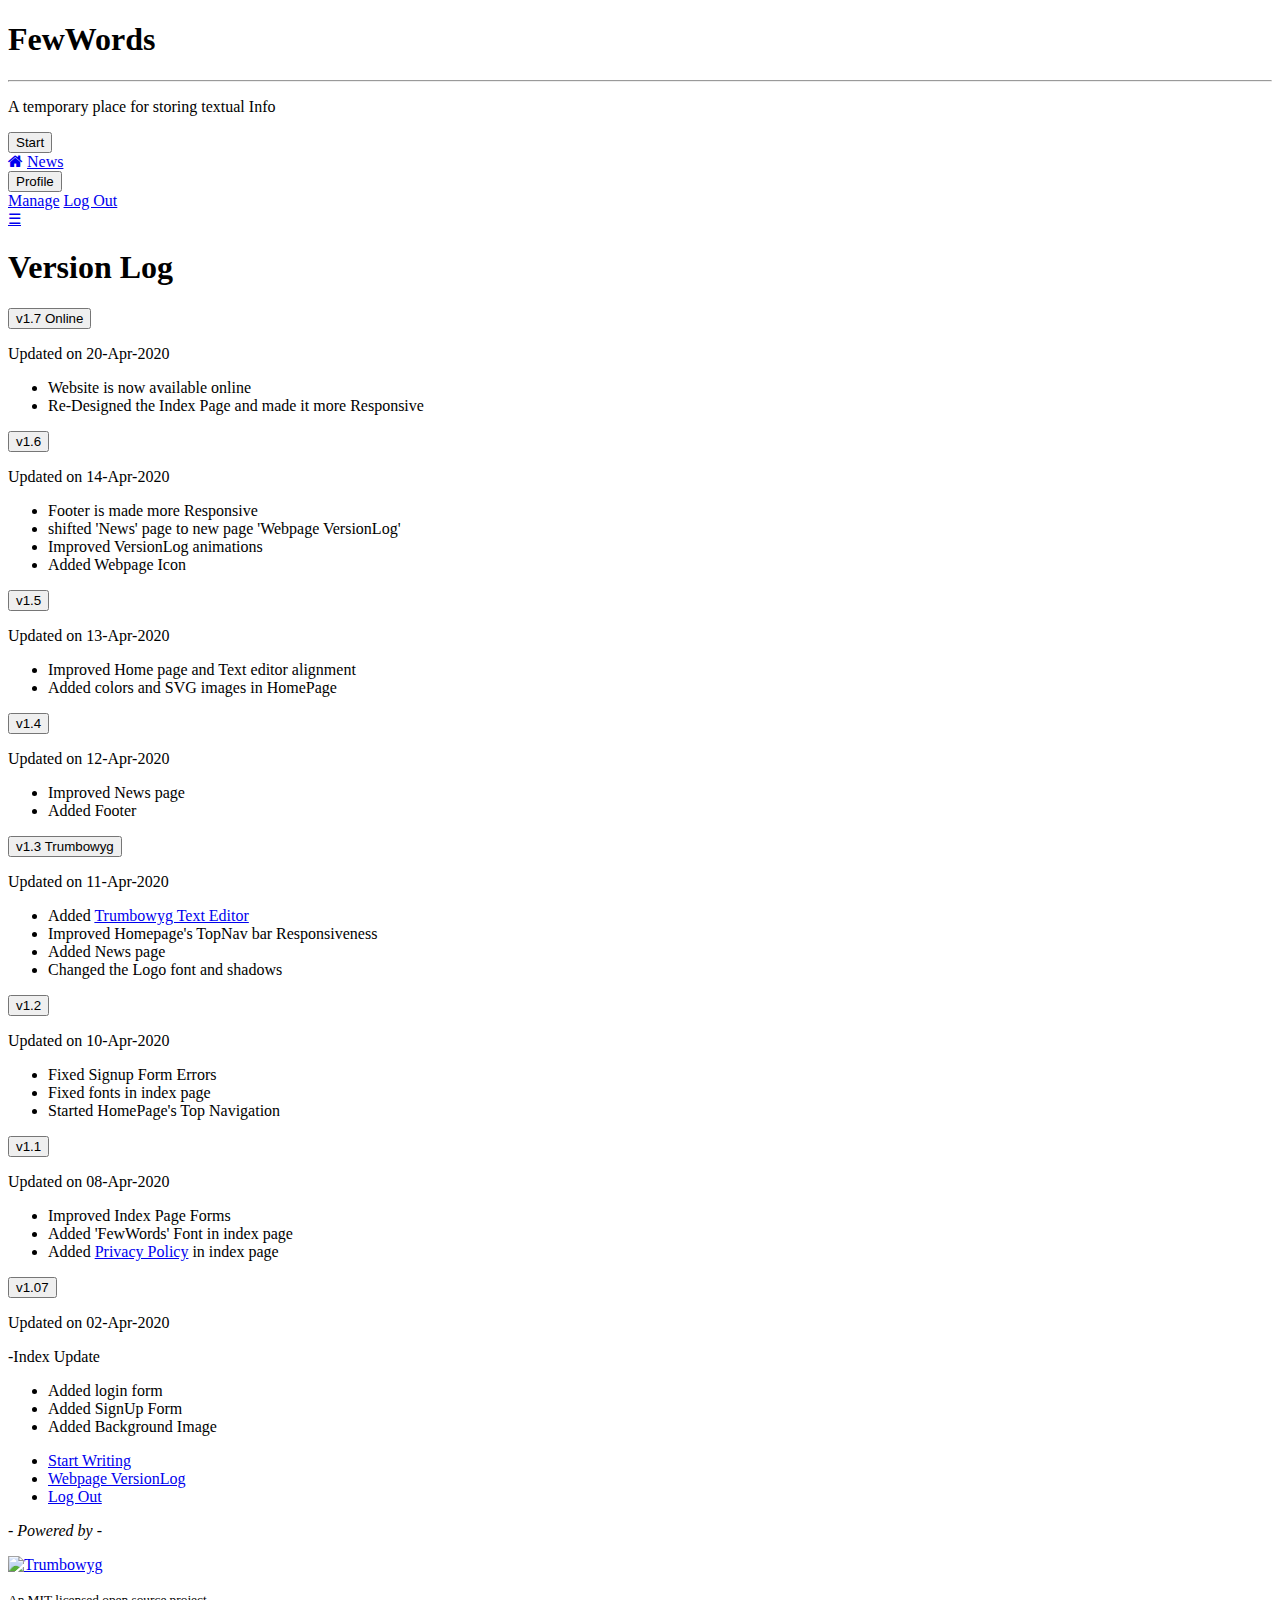
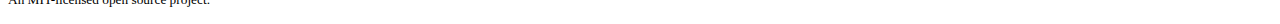
==== versionlog.html @ c004d425 "Update versionlog.html" ====
<!DOCTYPE html>
<html>
<head>
  <meta name="viewport" content="width=device-width, initial-scale=1">
  <title>VersionLog | FewWords</title>
  <link rel="icon" href="files/favicon.ico">
  <link rel="stylesheet" type="text/css" href="files/headbar.css">
  <link rel="stylesheet" type="text/css" href="files/vlog.css">
  <link rel="stylesheet" href="https://cdnjs.cloudflare.com/ajax/libs/font-awesome/4.7.0/css/font-awesome.min.css">
  <link rel="stylesheet" href="https://fonts.googleapis.com/css?family=Annie Use Your Telescope">
</head>
<body>

 <div class="headfimage">
  <div class="headftext">
    <h1 class="fewords">FewWords</h1>
    <hr>
    <p class="toptext">A temporary place for storing textual Info</p>
    <button onclick="document.location = 'home.html#editor'">Start</button>
  </div>
 </div>

 <div class="topnav" id="myTopnav">
  <a class="active" href="home.html"><i class="fa fa-home"></i></a>
  <a href="news.html">News</a>

  <div class="dropdown">
    <button class="dropbtn" onclick="dropdowning()">Profile</button>
    <div id="dropdownid" class="dropdown-content">
      <a href="#">Manage</a>
      <a href="index.html">Log Out</a>
    </div>
  </div>
  <a href="javascript:void(0);" style="font-size:15px;" class="icon" onclick="mobilebar()">&#9776;</a>
 </div>


 <div class="versionlog">
  <h1 id="log">Version Log</h1>
  <button class="vtab">v1.7 Online</button>
   <div class="panel">
     <p>Updated on 20-Apr-2020</p>
     <ul>
      <li>Website is now available online</li>
      <li>Re-Designed the Index Page and made it more Responsive</li>
     </ul>
   </div>
  <button class="vtab">v1.6</button>
   <div class="panel">
     <p>Updated on 14-Apr-2020</p>
     <ul>
      <li>Footer is made more Responsive</li>
      <li>shifted 'News' page to new page 'Webpage VersionLog'</li>
      <li>Improved VersionLog animations</li>
      <li>Added Webpage Icon</li>
     </ul>
   </div>
  <button class="vtab">v1.5</button>
   <div class="panel">
     <p>Updated on 13-Apr-2020</p>
     <ul>
      <li>Improved Home page and Text editor alignment</li>
      <li>Added colors and SVG images in HomePage</li>
     </ul>
   </div>
  <button class="vtab">v1.4</button>
   <div class="panel">
     <p>Updated on 12-Apr-2020</p>
     <ul>
      <li>Improved News page</li>
      <li>Added Footer</li>
     </ul>
   </div>
   <button class="vtab">v1.3 Trumbowyg</button>
    <div class="panel">
     <p>Updated on 11-Apr-2020</p>
      <ul>
       <li>Added <a href="https://alex-d.github.io/Trumbowyg/" target="_blank">Trumbowyg Text Editor</a></li>
       <li>Improved Homepage's TopNav bar Responsiveness</li>
       <li>Added News page</li>
       <li>Changed the Logo font and shadows</li>
      </ul>
    </div>
   <button class="vtab">v1.2</button>
    <div class="panel">
      <p>Updated on 10-Apr-2020</p>
      <ul>
       <li>Fixed Signup Form Errors</li>
       <li>Fixed fonts in index page</li>
       <li>Started HomePage's Top Navigation</li>
      </ul>
    </div>
    <button class="vtab">v1.1</button>
     <div class="panel">
       <p>Updated on 08-Apr-2020</p>
       <ul>
        <li>Improved Index Page Forms</li>
        <li>Added 'FewWords' Font in index page</li>
        <li>Added <a href="privacy.html" target="_blank">Privacy Policy</a> in index page</li>
       </ul>
     </div>
  <button class="vtab">v1.07</button>
   <div class="panel">
     <p>Updated on 02-Apr-2020</p>
     <p>-Index Update</p>
     <ul>
      <li>Added login form</li>
      <li>Added SignUp Form</li>
      <li>Added Background Image</li>
     </ul>
   </div>
 </div>






 <div class="footer-row">
   <div class="footer-column">
     <div class="foot-left">
       <ul>
        <li><a href="home.html#editor">Start Writing</a></li>
        <li><a href="versionlog.html#log">Webpage VersionLog</a></li>
        <li><a href="index.html">Log Out</a></li>
       </ul>
     </div>
   </div>
   <div class="footer-column">
    <div class="foot-right">
     <p>- <i>Powered by</i> -</p>
     <a href="https://alex-d.github.io/Trumbowyg/" target="_blank">
      <img src="files/trumbowyg.jpg" alt="Trumbowyg">
     </a>
     <p><small>An MIT-licensed open source project.</small></p>
    </div>
   </div>
  </div>


 <script src="files/vlog.js"></script>
 <script src="files/headbar0.js"></script>
</body>
</html>
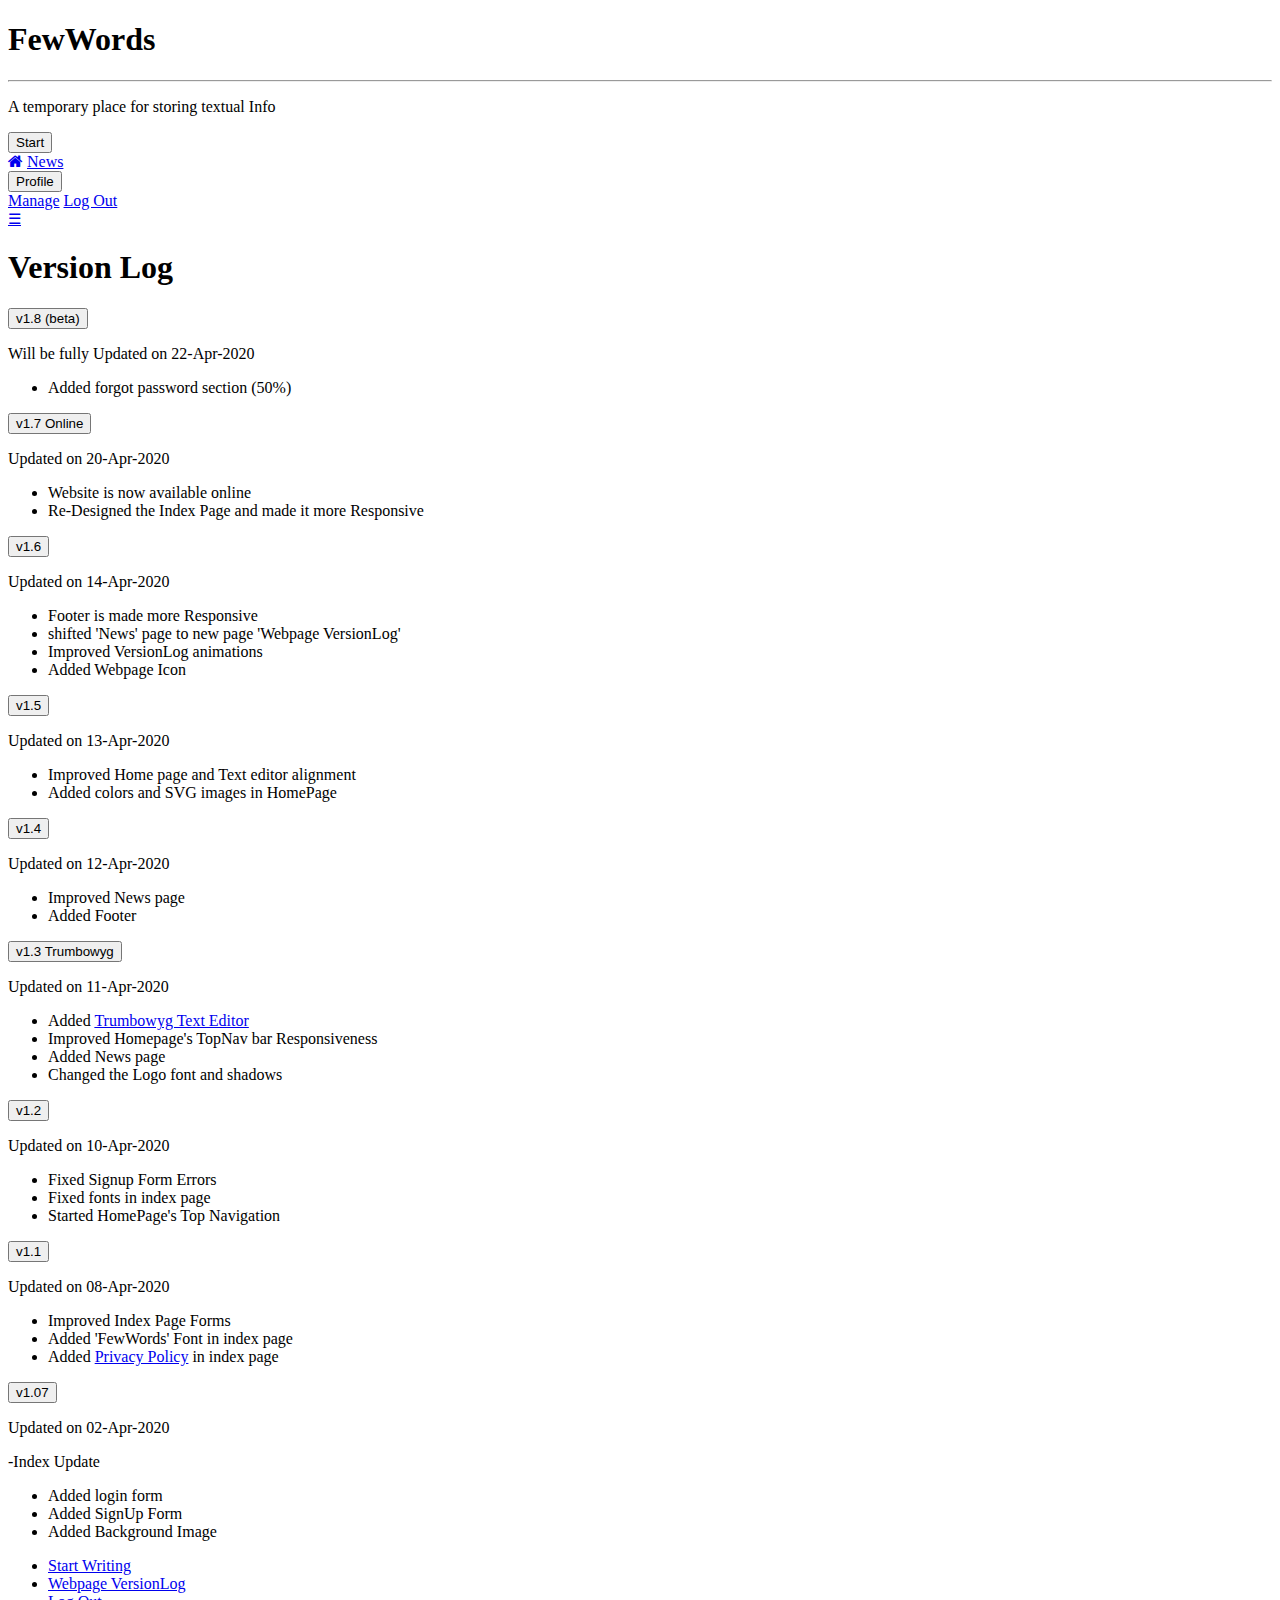
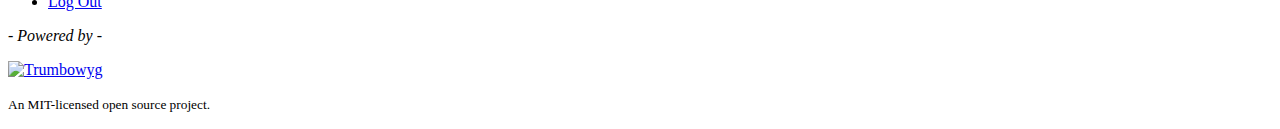
==== commit 204b47fe: "v1.8 beta" ====
--- a/versionlog.html
+++ b/versionlog.html
@@ -37,6 +37,13 @@
 
  <div class="versionlog">
   <h1 id="log">Version Log</h1>
+  <button class="vtab">v1.8 (beta)</button>
+   <div class="panel">
+     <p>Will be fully Updated on 22-Apr-2020</p>
+     <ul>
+      <li>Added forgot password section (50%)</li>
+     </ul>
+   </div>
   <button class="vtab">v1.7 Online</button>
    <div class="panel">
      <p>Updated on 20-Apr-2020</p>
